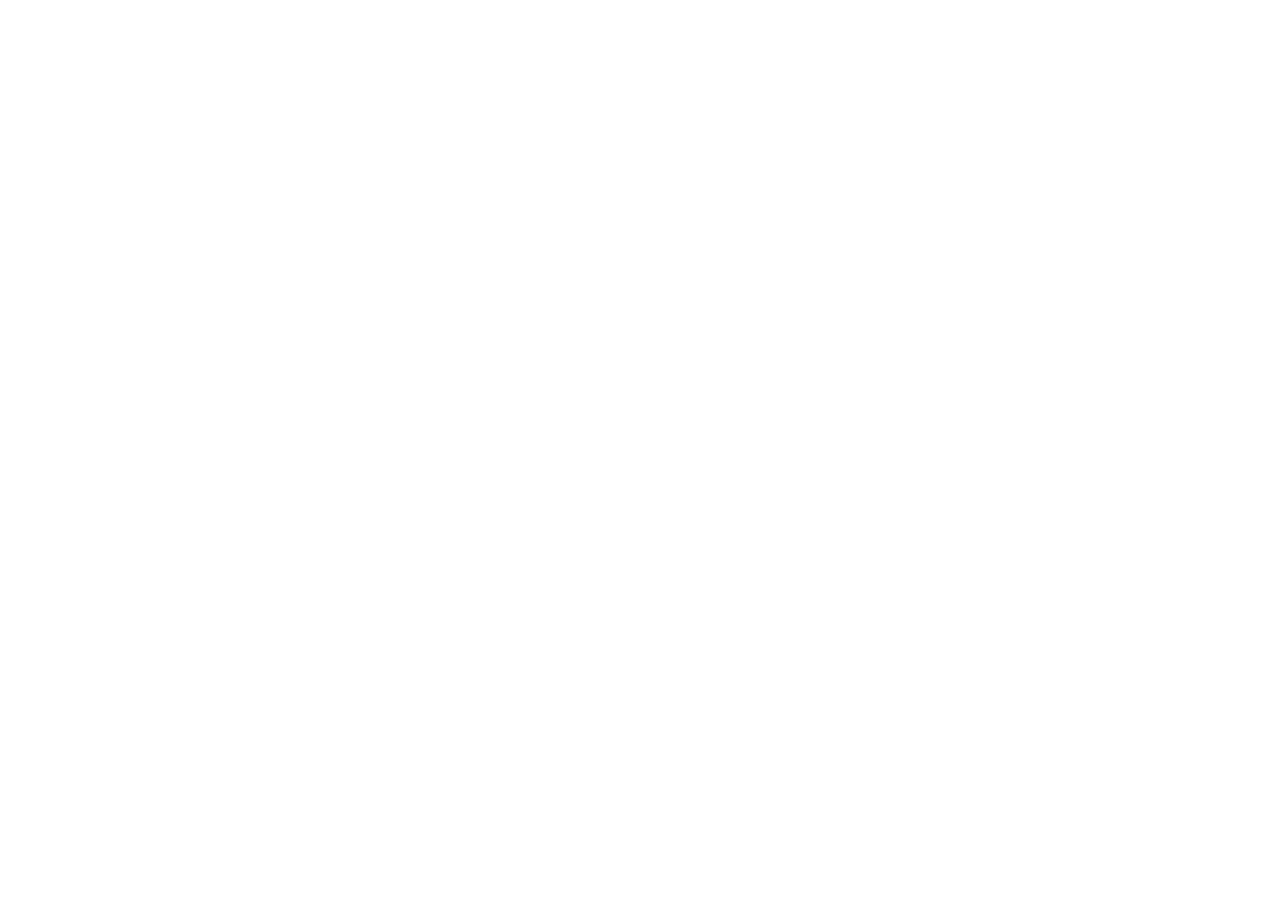
==== experiment/simulation/index.html @ f7570dbe "Initial commit" ====
<!DOCTYPE html>
<html>
<head>
	<!-- Add CSS at the head of HTML file -->
    <link rel="stylesheet" href="./css/main.css">
</head>
<body>
		<!-- Your code goes here-->

	<!-- Add JS at the bottom of HTML file --> 
        <script src="./js/main.js"></script>
</body>
</html>
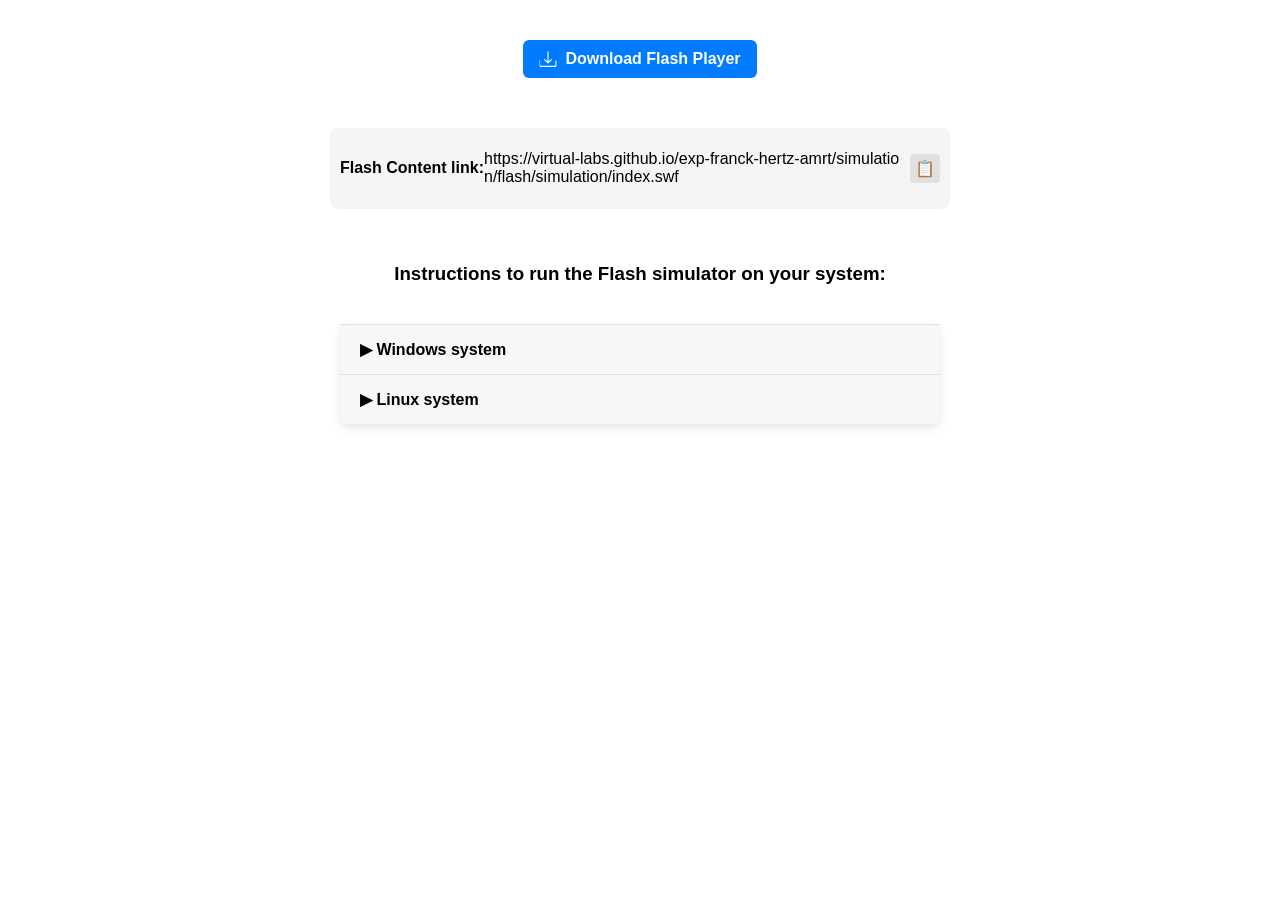
==== commit 03662e00: "Simulator and figures added" ====
--- a/experiment/simulation/index.html
+++ b/experiment/simulation/index.html
@@ -3,9 +3,64 @@
 <head>
 	<!-- Add CSS at the head of HTML file -->
     <link rel="stylesheet" href="./css/main.css">
+
 </head>
 <body>
-		<!-- Your code goes here-->
+
+
+<div class="download-section" style="text-align: center;">
+    <a href="flash/flashplayer.exe" class="download-link" download>
+      <svg xmlns="http://www.w3.org/2000/svg" width="18" height="18" fill="white" viewBox="0 0 16 16">
+        <path d="M.5 9.9V14a1 1 0 0 0 1 1h13a1 1 0 0 0 1-1V9.9a.5.5 0 0 0-1 0V14H1V9.9a.5.5 0 0 0-1 0z"/>
+        <path d="M7.646 11.854a.5.5 0 0 0 .708 0l3-3a.5.5 0 0 0-.708-.708L8.5 10.293V1.5a.5.5 0 0 0-1 0v8.793L5.354 8.146a.5.5 0 1 0-.708.708l3 3z"/>
+      </svg>
+      Download Flash Player
+    </a>
+    <!-- <img src="./flash/figure1.jpg" alt="Flash Player Illustration"> -->
+  </div>
+
+	<div class="copy-container">
+    <p><h4>Flash Content link: </h4> </p>
+  <span class="link-text" id="copyText">https://virtual-labs.github.io/exp-franck-hertz-amrt/simulation/flash/simulation/index.swf</span>
+  <div class="copy-icon" onclick="copyLink()">
+    📋
+  </div>
+  <div class="tooltip" id="tooltip">Copied!</div>
+</div><br><br>
+
+<h3>Instructions to run the Flash simulator on your system:</h3>
+<div class="accordion">
+  <!-- Windows Accordion -->
+  <div class="accordion-item">
+    <div class="accordion-header" onclick="toggleAccordion(this)">
+      ▶ Windows system
+    </div>
+    <div class="accordion-body">
+      <div><strong>Step 1:</strong> Open Flash Player<br><img src="images/figure1.jpg" alt="Flash Debugger"></div>
+      <div><strong>Step 2:</strong> Copy the Flash content link by clicking the 📋 icon provided above.</div>
+      <div><strong>Step 3:</strong> Click <em>File → Open</em> from the Flash Player menu.</div>
+      <div><strong>Step 4:</strong> Paste the Flash content link in the Open window of the Flash Player and click the OK button.<br><img src="images/figure2.jpg" alt="Open Flash Link"></div>
+    </div>
+  </div>
+
+  <!-- Linux Accordion -->
+  <div class="accordion-item">
+    <div class="accordion-header" onclick="toggleAccordion(this)">
+      ▶ Linux system
+    </div>
+    <div class="accordion-body">
+      <div><strong>Step 1:</strong> Install <code>Wine</code> on your Linux system.</div>
+      <div>For Ubuntu <code>sudo apt update</code><br><code>sudo apt install wine</code></div>
+      <div>For Fedora <code>sudo dnf install wine</code></div>
+      <div><strong>Step 2:</strong> Open terminal and navigate to the folder where the Flash Player is downloaded.</div>
+      <div><strong>Step 3:</strong> Open the Flash Player using <code>wine flashplayer.exe</code>.<br><img src="images/figure1.jpg" alt="Flash Debugger"></div>
+      <div><strong>Step 4:</strong> Copy the Flash content link by clicking the 📋 icon provided above.</div>
+      <div><strong>Step 5:</strong> Click <em>File → Open</em> from the Flash Player menu.</div>
+      <div><strong>Step 6:</strong> Paste the Flash content link in the Open window of the Flash Player and click OK.<br><img src="images/figure2.jpg" alt="Open Flash Link"></div>
+    </div>
+  </div>
+</div>
+
 
 	<!-- Add JS at the bottom of HTML file --> 
         <script src="./js/main.js"></script>
--- a/experiment/simulation/css/main.css
+++ b/experiment/simulation/css/main.css
@@ -0,0 +1,136 @@
+/* You CSS goes in here */
+body {
+  display: flex;
+  flex-direction: column;
+  align-items: center; /* Horizontal centering */
+  min-height: 100vh;
+  margin: 0;
+  font-family: Arial, sans-serif;
+  padding: 20px;
+  box-sizing: border-box;
+}
+
+.download-section {
+  background: #fff;
+  padding: 20px;
+  border-radius: 12px;
+  /* box-shadow: 0 4px 10px rgba(0, 0, 0, 0.1); */
+  /* max-width: 400px; */
+  margin-bottom: 30px;
+}
+
+.download-link {
+  display: inline-flex;
+  align-items: center;
+  background-color: #007bff;
+  color: white;
+  padding: 10px 16px;
+  border-radius: 6px;
+  text-decoration: none;
+  font-weight: bold;
+  transition: background-color 0.3s ease;
+}
+
+.download-link:hover {
+  background-color: #0056b3;
+}
+
+.download-link svg {
+  margin-right: 8px;
+}
+.copy-container {
+  display: flex;
+  align-items: center;
+  background: #f5f5f5;
+  padding: 10px;
+  border-radius: 8px;
+  max-width: 600px;
+  font-family: Arial, sans-serif;
+  position: relative;
+}
+
+.link-text {
+  flex: 1;
+  word-break: break-all;
+}
+
+.copy-icon {
+  cursor: pointer;
+  padding: 5px;
+  margin-left: 10px;
+  background-color: #e0e0e0;
+  border-radius: 4px;
+  transition: background-color 0.2s;
+}
+
+.copy-icon:hover {
+  background-color: #ccc;
+}
+
+.tooltip {
+  position: absolute;
+  right: 0;
+  top: -25px;
+  background: #333;
+  color: #fff;
+  padding: 3px 8px;
+  font-size: 12px;
+  border-radius: 4px;
+  opacity: 0;
+  transition: opacity 0.3s;
+  pointer-events: none;
+}
+
+.tooltip.show {
+  opacity: 1;
+}
+
+img {
+  max-width: 100%;
+  height: auto;
+  border-radius: 8px;
+  margin-top: 20px;
+}
+
+.accordion {
+  max-width: 600px;
+  width: 100%;
+  background: #fff;
+  border-radius: 8px;
+  margin-top: 20px;
+  box-shadow: 0 4px 10px rgba(0, 0, 0, 0.1);
+}
+
+.accordion-item {
+  border-top: 1px solid #ddd;
+}
+
+.accordion-header {
+  padding: 15px 20px;
+  cursor: pointer;
+  background-color: #f7f7f7;
+  font-weight: bold;
+  transition: background-color 0.3s ease;
+}
+
+.accordion-header:hover {
+  background-color: #e9ecef;
+}
+
+.accordion-body {
+  display: none;
+  padding: 15px 20px;
+  line-height: 1.6;
+  background-color: #fff;
+}
+
+.accordion-body img {
+  max-width: 100%;
+  margin: 10px 0;
+  border-radius: 6px;
+  box-shadow: 0 2px 6px rgba(0, 0, 0, 0.1);
+}
+
+.accordion-item.active .accordion-body {
+  display: block;
+}
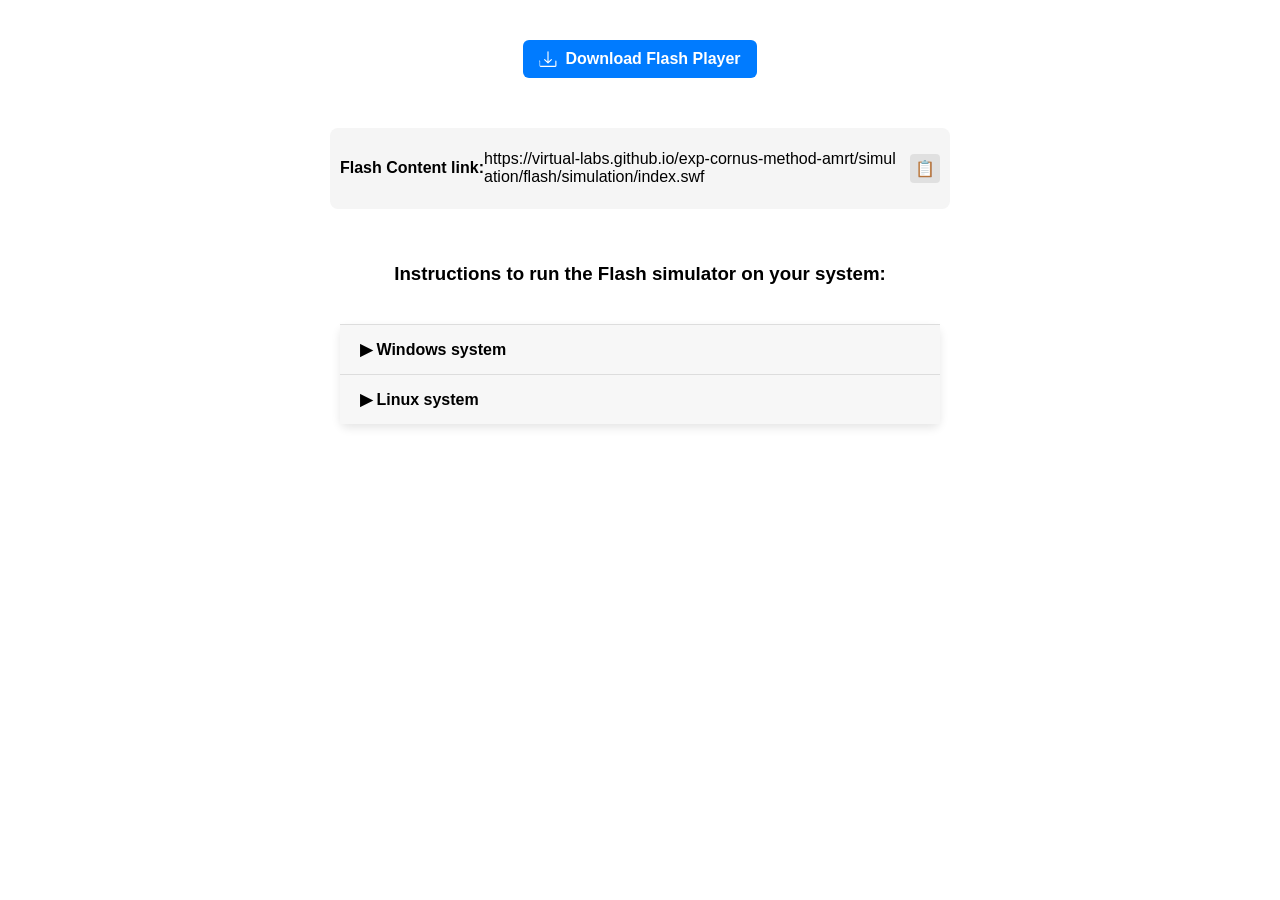
==== commit 50379fc0: "Update index.html" ====
--- a/experiment/simulation/index.html
+++ b/experiment/simulation/index.html
@@ -21,7 +21,7 @@
 
 	<div class="copy-container">
     <p><h4>Flash Content link: </h4> </p>
-  <span class="link-text" id="copyText">https://virtual-labs.github.io/exp-franck-hertz-amrt/simulation/flash/simulation/index.swf</span>
+  <span class="link-text" id="copyText">https://virtual-labs.github.io/exp-cornus-method-amrt/simulation/flash/simulation/index.swf</span>
   <div class="copy-icon" onclick="copyLink()">
     📋
   </div>
